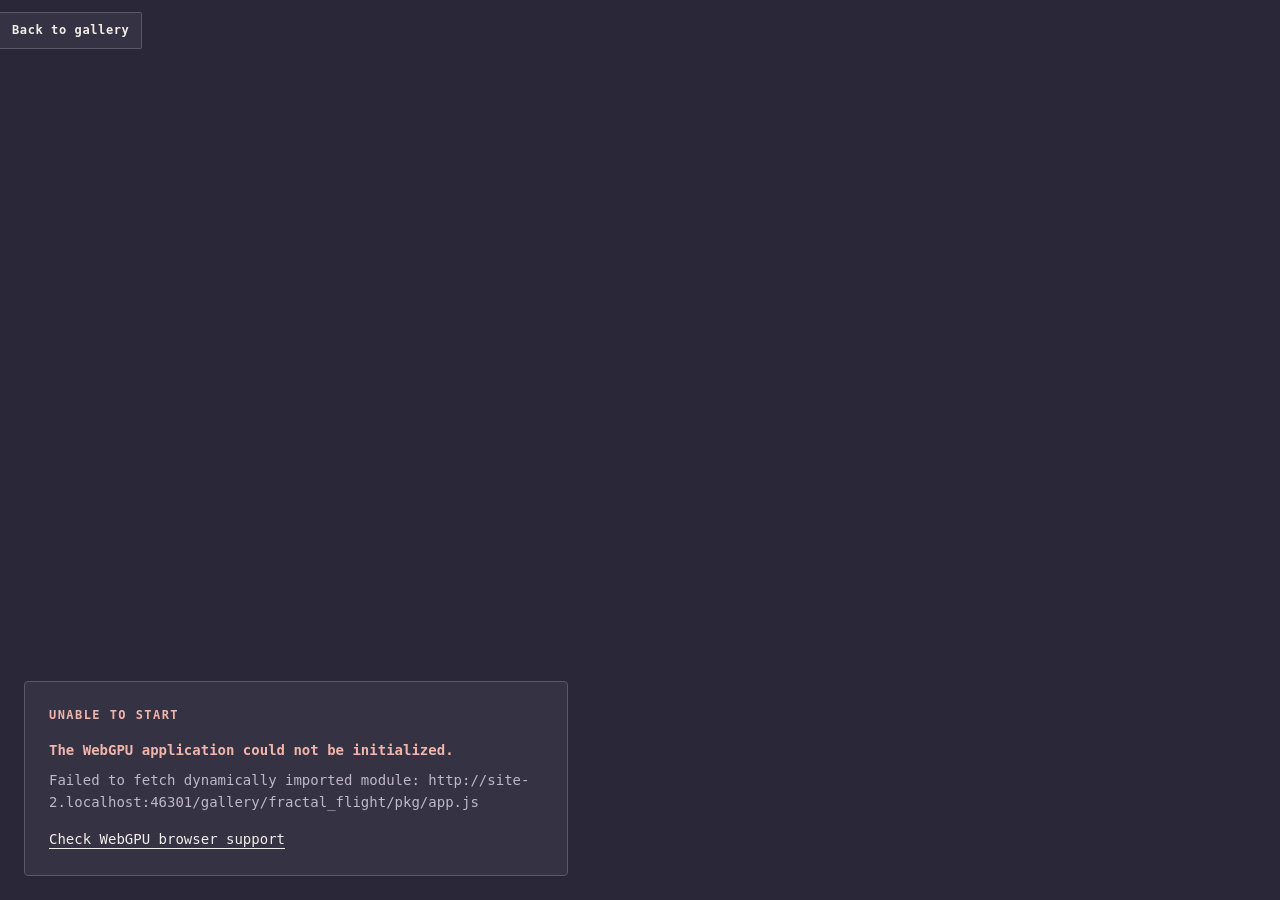
==== gallery/fractal_flight/index.html @ c80a1085 "big 0.2.0 release candidate" ====
<!doctype html>
<html lang="en">
<head>
  <meta charset="utf-8">
  <meta name="viewport" content="width=device-width, initial-scale=1">
  <meta name="description" content="Run the chad fractal flight WebGPU example in the browser.">
  <title>Fractal flight — chad examples</title>
  <link rel="stylesheet" href="../example.css">
</head>
<body data-state="loading">
  <a class="back-link" href="../">Back to gallery</a>
  <main class="status-overlay" id="status-overlay" role="status" aria-live="polite" aria-labelledby="status-title">
    <section class="status-panel">
      <span class="status-label" id="status-label">Loading</span>
      <h1 class="status-title" id="status-title">Starting fractal flight</h1>
      <p class="status-detail" id="status-detail">Preparing the raymarching pipeline and WebGPU device.</p>
      <p class="status-help"><a href="https://developer.mozilla.org/en-US/docs/Web/API/WebGPU_API#browser_compatibility">Check WebGPU browser support</a></p>
    </section>
  </main>
  <script type="module">
    import { launch } from "../example.js";
    await launch(() => import("./pkg/app.js"));
  </script>
</body>
</html>
---- gallery/example.css ----
:root {
  color-scheme: dark;
  --color-canvas: #292738;
  --color-panel: #353244;
  --color-ink: #f1eee7;
  --color-muted: #bdb9c7;
  --color-line: #5b576b;
  --color-accent: #f09a87;
  --color-error: #f2b5a9;
  --color-focus: #a9c7ff;
  --space-1: 0.25rem;
  --space-2: 0.5rem;
  --space-3: 0.75rem;
  --space-4: 1rem;
  --space-6: 1.5rem;
  --space-8: 2rem;
  --radius-sm: 0.125rem;
  --radius-md: 0.25rem;
  --font-mono: ui-monospace, "Cascadia Code", "SFMono-Regular", Menlo, Consolas, monospace;
  --text-xs: 0.75rem;
  --text-sm: 0.875rem;
  --leading-copy: 1.55;
  --transition-fast: 180ms cubic-bezier(0.22, 1, 0.36, 1);
  --back-peek: var(--space-2);
}

* {
  box-sizing: border-box;
}

html,
body {
  width: 100%;
  height: 100%;
  overflow: hidden;
}

body {
  margin: 0;
  background: var(--color-canvas);
  color: var(--color-ink);
  font-family: var(--font-mono);
  font-size: var(--text-sm);
  line-height: var(--leading-copy);
}

canvas {
  display: block;
  width: 100vw;
  height: 100vh;
  outline: none;
}

.back-link {
  position: fixed;
  top: var(--space-3);
  left: 0;
  z-index: 2;
  padding: var(--space-2) var(--space-3);
  border: 0.0625rem solid var(--color-line);
  border-left: 0;
  border-radius: 0 var(--radius-sm) var(--radius-sm) 0;
  background: var(--color-panel);
  color: var(--color-ink);
  font-size: var(--text-xs);
  font-weight: 700;
  letter-spacing: 0.05em;
  text-decoration: none;
  transition: color var(--transition-fast), transform var(--transition-fast);
}

.back-link:hover {
  color: var(--color-accent);
}

.back-link:focus-visible {
  outline: 0.125rem solid var(--color-focus);
  outline-offset: var(--space-1);
}

.is-ready .back-link:not(:hover):not(:focus-visible) {
  transform: translateX(calc(-100% + var(--back-peek)));
}

.status-overlay {
  position: fixed;
  inset: 0;
  z-index: 1;
  display: flex;
  align-items: flex-end;
  padding: var(--space-6);
  background: var(--color-canvas);
}

.status-overlay[hidden] {
  display: none;
}

.status-panel {
  width: min(100%, 34rem);
  padding: var(--space-6);
  border: 0.0625rem solid var(--color-line);
  border-radius: var(--radius-md);
  background: var(--color-panel);
}

.status-label {
  display: block;
  margin-bottom: var(--space-4);
  color: var(--color-accent);
  font-size: var(--text-xs);
  font-weight: 700;
  letter-spacing: 0.12em;
  text-transform: uppercase;
}

.status-title {
  margin: 0 0 var(--space-2);
  font-size: var(--text-sm);
}

.status-detail {
  margin: 0;
  color: var(--color-muted);
  overflow-wrap: anywhere;
}

.status-help {
  display: none;
  margin: var(--space-4) 0 0;
}

.status-help a {
  color: var(--color-ink);
  text-underline-offset: var(--space-1);
}

.status-help a:hover {
  color: var(--color-accent);
}

.status-help a:focus-visible {
  border-radius: var(--radius-sm);
  outline: 0.125rem solid var(--color-focus);
  outline-offset: var(--space-1);
}

[data-state="loading"] .status-label::after {
  content: "";
  display: inline-block;
  width: var(--space-8);
  height: 0.125rem;
  margin-left: var(--space-3);
  background: var(--color-accent);
  vertical-align: middle;
  transform-origin: left;
  animation: loading 1.2s cubic-bezier(0.22, 1, 0.36, 1) infinite alternate;
}

[data-state="error"] .status-label,
[data-state="error"] .status-title {
  color: var(--color-error);
}

[data-state="error"] .status-help {
  display: block;
}

@keyframes loading {
  from {
    transform: scaleX(0.2);
  }

  to {
    transform: scaleX(1);
  }
}

@media (max-width: 32rem) {
  .status-overlay {
    padding: var(--space-3);
  }

  .status-panel {
    padding: var(--space-4);
  }
}

@media (prefers-reduced-motion: reduce) {
  .back-link {
    transition: none;
  }

  [data-state="loading"] .status-label::after {
    animation: none;
  }
}
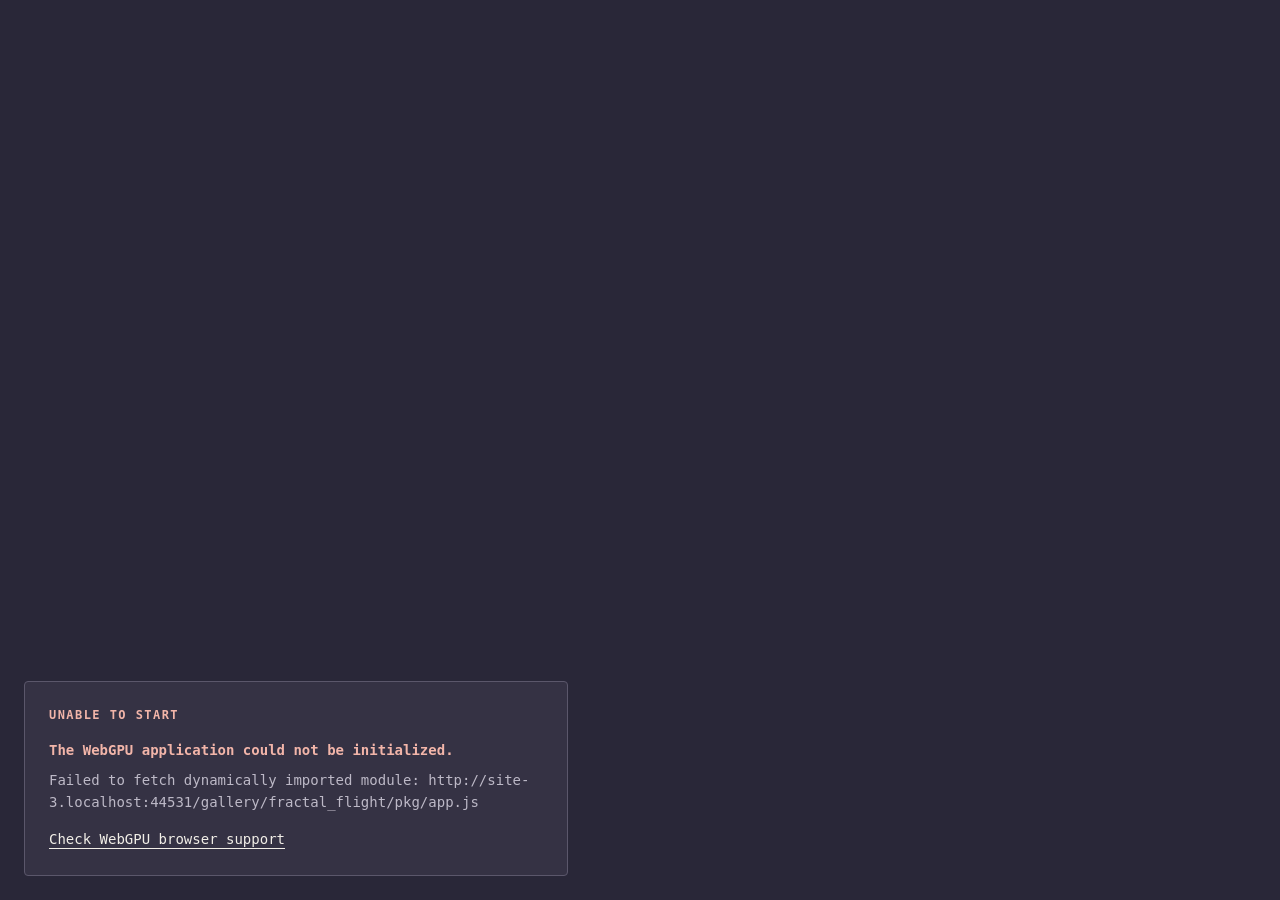
==== commit c1b22b45: "fix example" ====
--- a/gallery/fractal_flight/index.html
+++ b/gallery/fractal_flight/index.html
@@ -8,7 +8,6 @@
   <link rel="stylesheet" href="../example.css">
 </head>
 <body data-state="loading">
-  <a class="back-link" href="../">Back to gallery</a>
   <main class="status-overlay" id="status-overlay" role="status" aria-live="polite" aria-labelledby="status-title">
     <section class="status-panel">
       <span class="status-label" id="status-label">Loading</span>
--- a/gallery/example.css
+++ b/gallery/example.css
@@ -21,7 +21,6 @@
   --text-sm: 0.875rem;
   --leading-copy: 1.55;
   --transition-fast: 180ms cubic-bezier(0.22, 1, 0.36, 1);
-  --back-peek: var(--space-2);
 }
 
 * {
@@ -49,37 +48,6 @@
   width: 100vw;
   height: 100vh;
   outline: none;
-}
-
-.back-link {
-  position: fixed;
-  top: var(--space-3);
-  left: 0;
-  z-index: 2;
-  padding: var(--space-2) var(--space-3);
-  border: 0.0625rem solid var(--color-line);
-  border-left: 0;
-  border-radius: 0 var(--radius-sm) var(--radius-sm) 0;
-  background: var(--color-panel);
-  color: var(--color-ink);
-  font-size: var(--text-xs);
-  font-weight: 700;
-  letter-spacing: 0.05em;
-  text-decoration: none;
-  transition: color var(--transition-fast), transform var(--transition-fast);
-}
-
-.back-link:hover {
-  color: var(--color-accent);
-}
-
-.back-link:focus-visible {
-  outline: 0.125rem solid var(--color-focus);
-  outline-offset: var(--space-1);
-}
-
-.is-ready .back-link:not(:hover):not(:focus-visible) {
-  transform: translateX(calc(-100% + var(--back-peek)));
 }
 
 .status-overlay {
@@ -187,10 +155,6 @@
 }
 
 @media (prefers-reduced-motion: reduce) {
-  .back-link {
-    transition: none;
-  }
-
   [data-state="loading"] .status-label::after {
     animation: none;
   }
